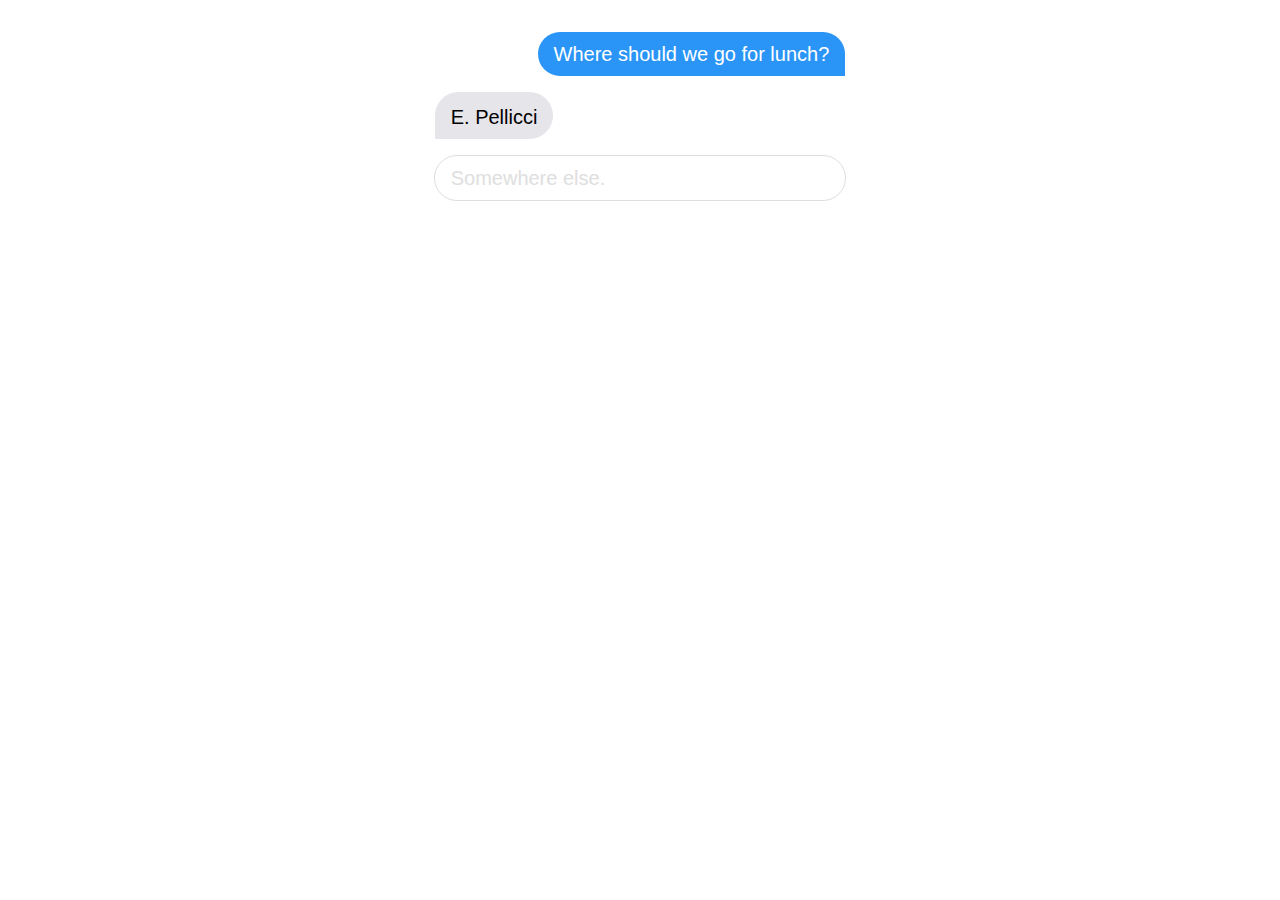
==== lunch.html @ 64d63032 "Initial commit" ====
<!DOCTYPE html>
<html lang="en-GB">
<head>
	<meta charset="UTF-8">
	<meta http-equiv="x-ua-compatible" content="ie=edge">
    <meta name="viewport" content="width=device-width, initial-scale=1">
	<title>Where should we go for lunch?</title>
	<link rel="stylesheet" href="/assets/css/lunch.css">
	<script src="https://ajax.googleapis.com/ajax/libs/jquery/3.2.1/jquery.min.js"></script>
	<script src="/assets/js/lunch.js"></script>
</head>
<body>
	<div class="conversation">
		<div class="call">
			<p class="call__text">Where should we go for lunch?</p>
		</div>
		<div class="response">
			<a class="response__text" id="website" target="_blank"><p id="restaurant"></p><span class="response__arrow">&nbsp;⟶</span></a>
		</div>
	</div>
	<div class="text-input">
		<a class="text-input__option" id="somewhere-else">Somewhere else.</a>
	</div>
</body>
</html>
---- assets/css/lunch.css ----
/*! normalize.css v3.0.2 | MIT License | git.io/normalize */html{font-family:sans-serif;-ms-text-size-adjust:100%;-webkit-text-size-adjust:100%}article,aside,details,figcaption,figure,footer,header,hgroup,main,menu,nav,section,summary{display:block}audio,canvas,progress,video{display:inline-block;vertical-align:baseline}[hidden],template{display:none}a{background-color:transparent}a:active,a:hover{outline:0}abbr[title]{border-bottom:1px dotted}b,strong{font-weight:bold}dfn{font-style:italic}mark{background:#ff0;color:#000}small{font-size:80%}sub,sup{font-size:75%;line-height:0;position:relative;vertical-align:baseline}sup{top:-0.5em}sub{bottom:-0.25em}img{border:0}svg:not(:root){overflow:hidden}figure{margin:1em 40px}hr{-moz-box-sizing:content-box;box-sizing:content-box;height:0}pre{overflow:auto}code,kbd,pre,samp{font-family:monospace, monospace;font-size:1em}button,input,optgroup,select,textarea{color:inherit;font:inherit;margin:0}button{overflow:visible}button,select{text-transform:none}button,html input[type="button"],input[type="reset"],input[type="submit"]{-webkit-appearance:button;cursor:pointer}button[disabled],html input[disabled]{cursor:default}button::-moz-focus-inner,input::-moz-focus-inner{border:0;padding:0}input{line-height:normal}input[type="checkbox"],input[type="radio"]{box-sizing:border-box;padding:0}input[type="number"]::-webkit-inner-spin-button,input[type="number"]::-webkit-outer-spin-button{height:auto}input[type="search"]{-webkit-appearance:textfield;-moz-box-sizing:content-box;-webkit-box-sizing:content-box;box-sizing:content-box}input[type="search"]::-webkit-search-cancel-button,input[type="search"]::-webkit-search-decoration{-webkit-appearance:none}fieldset{border:1px solid #c0c0c0;margin:0 2px;padding:0.35em 0.625em 0.75em}legend{border:0;padding:0}textarea{overflow:auto}optgroup{font-weight:bold}table{border-collapse:collapse;border-spacing:0}td,th{padding:0}html{height:100%;font-size:16px}audio,canvas,iframe,img,svg,video{vertical-align:middle}img{max-width:100%}h1,h2,h3,h4,h5,p{margin:0}body{margin:2.0rem 0}.conversation,.text-input{margin:0 auto;width:calc(33.33% - 1.0rem)}.call{text-align:right}.call,.response{margin-bottom:1.0rem}.call__text,.response__text,.text-input__option{display:inline-block;font-size:1.25rem;line-height:1.0;padding:0.75rem 1.0rem}.call__text{background:#2a95f6;border-radius:10.0rem 10.0rem 0 10.0rem;color:#fff}.response__text{background:#e5e5ea;border-radius:10.0rem 10.0rem 10.0rem 0;color:#000;text-decoration:none;transition:all 0.3s ease}.response__text p{display:inline-block}.response__text span{display:inline-block;overflow:hidden;position:relative;top:0.125rem;transition:all 0.2s ease;width:0}.response__text:hover span{width:2.25rem}.text-input{border:0.0625rem solid #dedede;border-radius:10.0rem;margin-top:1.0rem}.text-input__option{color:#dedede;cursor:pointer;transition:all 0.1s ease;text-decoration:none}.text-input__option:hover{color:#000}
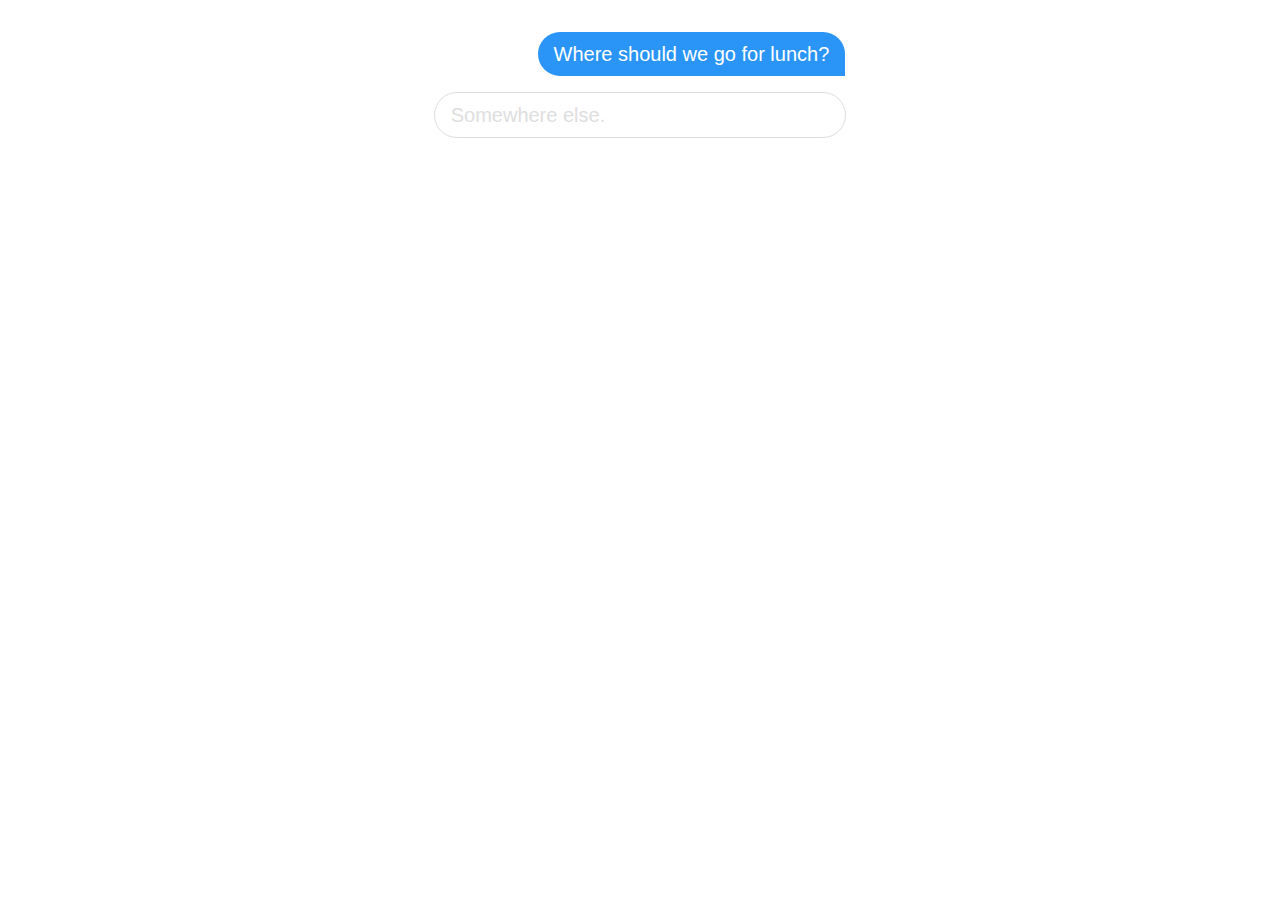
==== commit 66176894: "Moved restaurant variables into append" ====
--- a/lunch.html
+++ b/lunch.html
@@ -14,9 +14,9 @@
 		<div class="call">
 			<p class="call__text">Where should we go for lunch?</p>
 		</div>
-		<div class="response">
+		<!-- <div class="response">
 			<a class="response__text" id="website" target="_blank"><p id="restaurant"></p><span class="response__arrow">&nbsp;⟶</span></a>
-		</div>
+		</div> -->
 	</div>
 	<div class="text-input">
 		<a class="text-input__option" id="somewhere-else">Somewhere else.</a>
